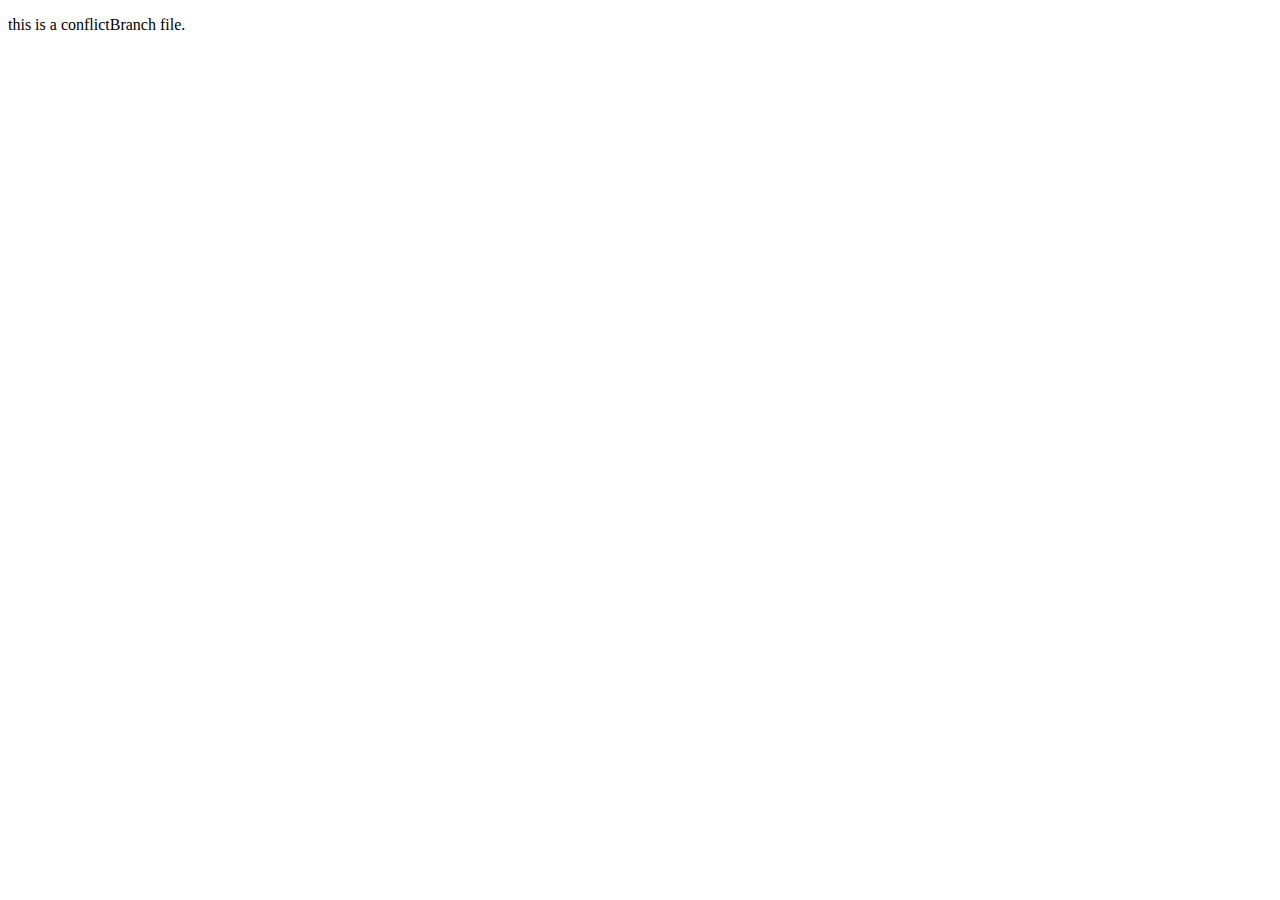
==== conflictfile.html @ be6808c6 "commit after creating conflictBranch" ====
<!DOCTYPE html>
<html lang="en">
<head>
    <meta charset="UTF-8">
    <meta name="viewport" content="width=device-width, initial-scale=1.0">
    <title>Document</title>
</head>
<body>
    <p>this is a conflictBranch file.</p>
</body>
</html>
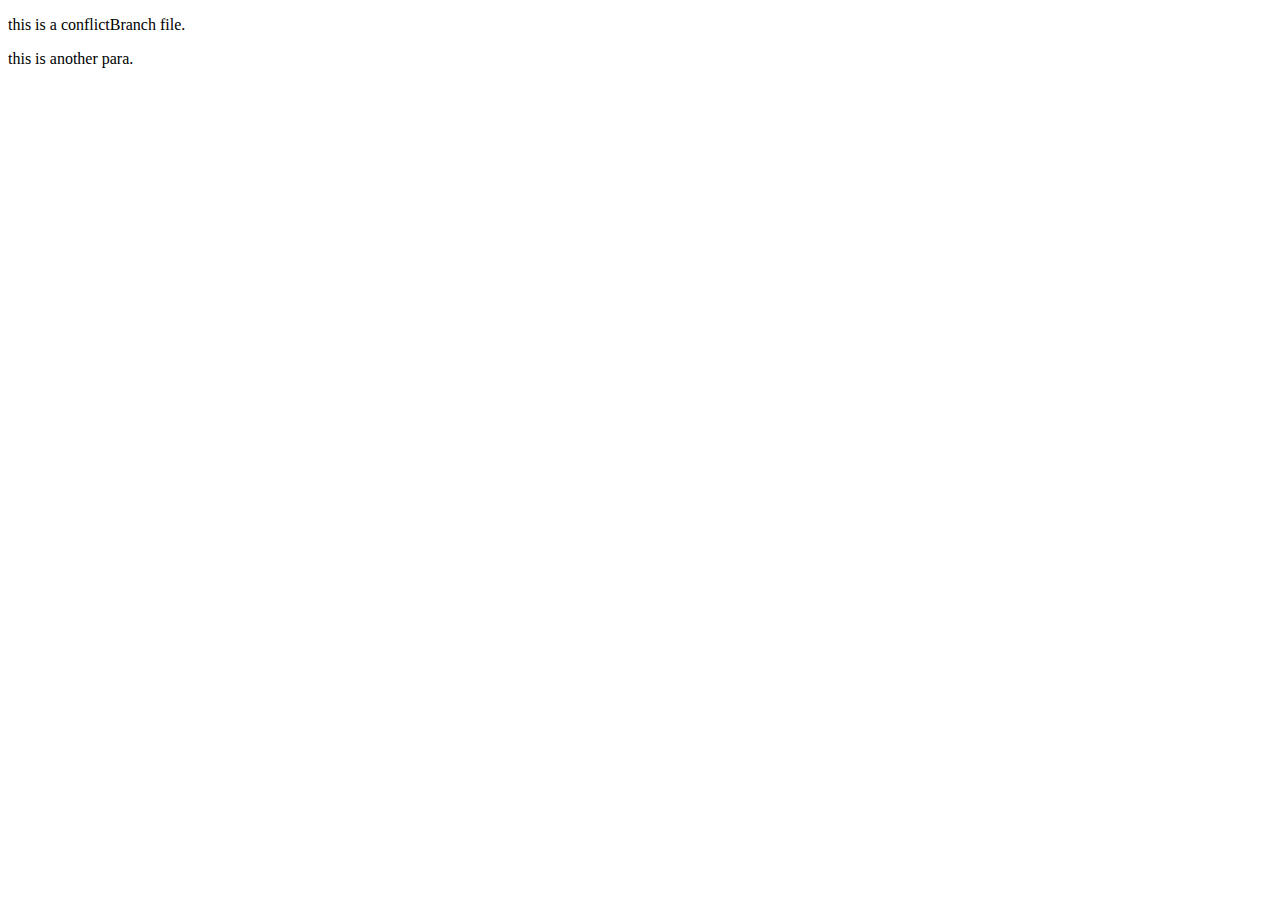
==== commit 82cc8e12: "second commit after adding another para" ====
--- a/conflictfile.html
+++ b/conflictfile.html
@@ -7,5 +7,6 @@
 </head>
 <body>
     <p>this is a conflictBranch file.</p>
+    <p>this is another para.</p>
 </body>
 </html>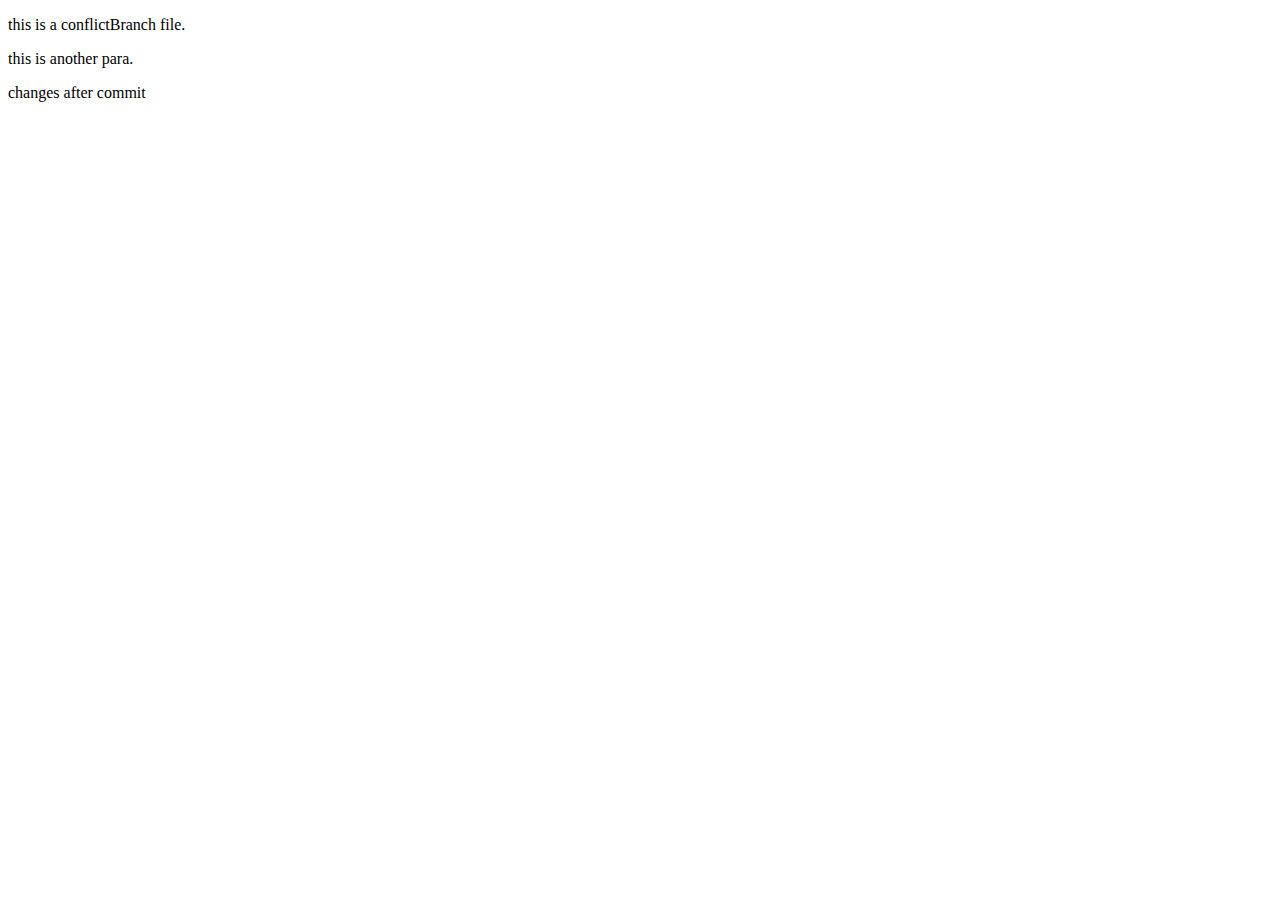
==== commit 753383d6: "commit after editing extra file using confictBranch" ====
--- a/conflictfile.html
+++ b/conflictfile.html
@@ -8,5 +8,6 @@
 <body>
     <p>this is a conflictBranch file.</p>
     <p>this is another para.</p>
+    <p>changes after commit</p>
 </body>
 </html>